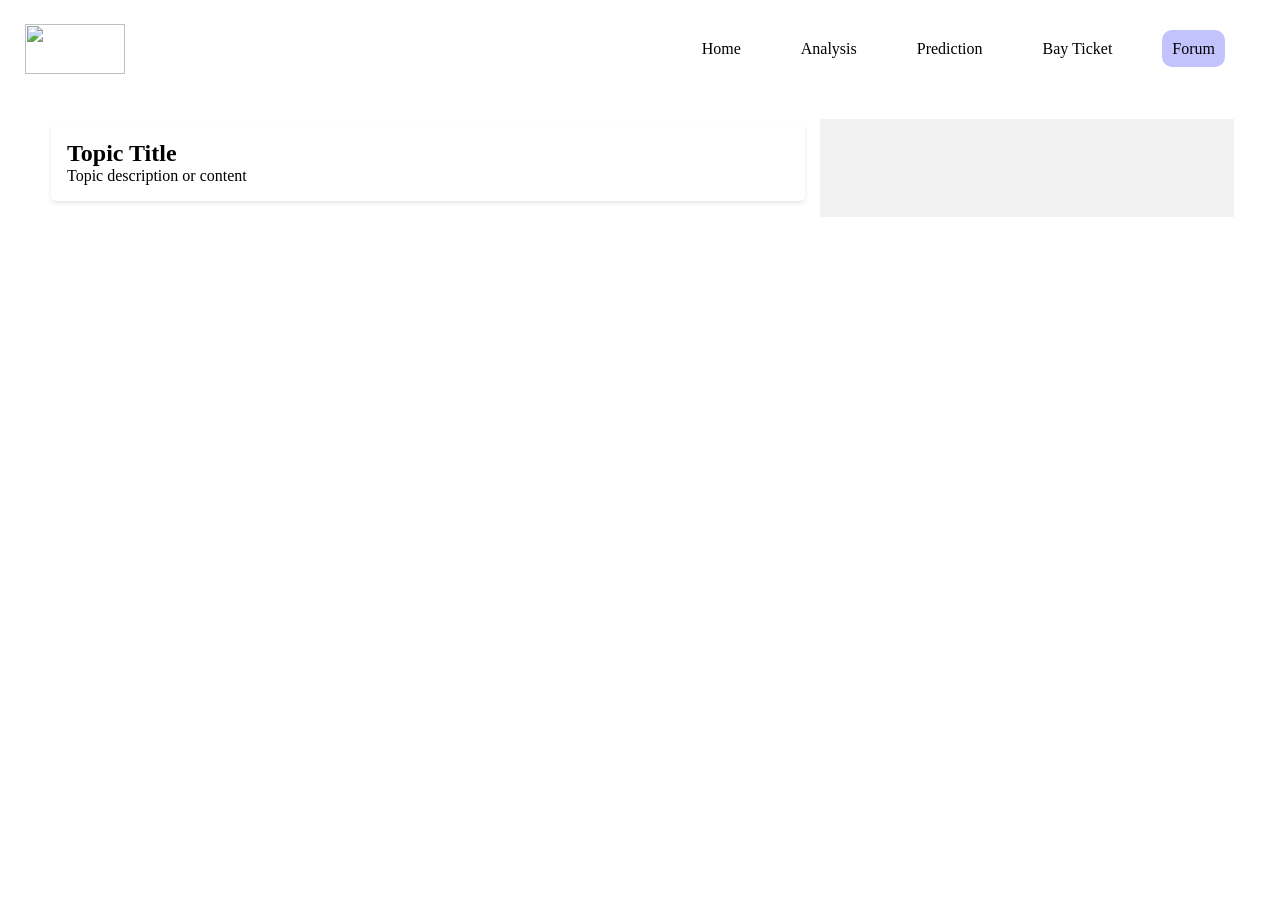
==== Forum/forum.html @ 18526cb8 "Add files via upload" ====
<!DOCTYPE html>
<html lang="en">
<head>
    <meta charset="UTF-8">
    <meta name="viewport" content="width=device-width, initial-scale=1.0">
    <link rel="stylesheet" href="forum.css">
    <title>Document</title>
</head>
<body>
    <div>
         <!-- Navigation bar -->
         <nav>
            <img height="50px" width="100px" class="pic" src="olympic_logo.jpg">
            <ul  class="navbar">
                <li><a href="/home/lander_page.html">Home</a></li>
                <li><a href="/Analysis/analysis.html">Analysis</a></li>
                <li><a href="/Prediction/prediction.html">Prediction</a></li>
                <li><a href="/Bay_Ticket/baytickets.html">Bay Ticket</a></li>
                <li ><a class="active" href="/Forum/forum.html">Forum</a></li>
            </ul>
        </nav>

    </div>
    <div>
        <main>
            <div class="forum-container">
              <div class="forum">

                <!-- Forum topics will be dynamically generated here -->
                <div class="topic">
                  <h2>Topic Title</h2>
                  <p>Topic description or content</p>
                </div>
              </div>
        
              <aside class="sidebar">
                
              </aside>
            </div>
          </main>
        
          <footer>
            <!-- Footer content here -->
          </footer>
    </div>
</body>
</html>
---- Forum/forum.css ----
*{
    margin: 5px;
    padding: 0%;
    box-sizing: border-box;
    }
    nav{
        display: flex;
        flex-wrap: wrap;
        align-items: center;
        background-color: white;
        justify-content: space-between;
    }
      ul{
        display: flex;
        flex-wrap: wrap;
        float: left ;
        padding: 10px; 
    }
    nav ul li,a{
        position: relative;
        background-color: white;
        padding: 10px;
        list-style-type: none;
        border-radius: 10px;
    }
    nav ul li a{
        text-decoration: none;
        cursor: pointer;
        color: black;
    }
    nav ul li a:hover,
    nav ul li a.active
    {
        background-color: #c2c2fc;
    }
      header {
        background-color: #333;
        color: #fff;
        text-align: center;
        padding: 1rem;
      }
      
      main {
        padding: 1rem;
      }
      
      .forum-container {
        display: flex;
        flex-wrap: wrap;
        justify-content: space-between;
      }
      
      .forum {
        flex: 2;
      }
      
      .topic {
        background-color: #fff;
        padding: 1rem;
        margin-bottom: 1rem;
        border-radius: 5px;
        box-shadow: 0 2px 4px rgba(0, 0, 0, 0.1);
      }
      
      .topic h2 {
        margin: 0;
        padding: 0;
        font-size: 1.5rem;
      }
      
      .topic p {
        margin: 0;
      }
      
      .sidebar {
        flex: 1;
        background-color: #f2f2f2;
        padding: 1rem;
      }
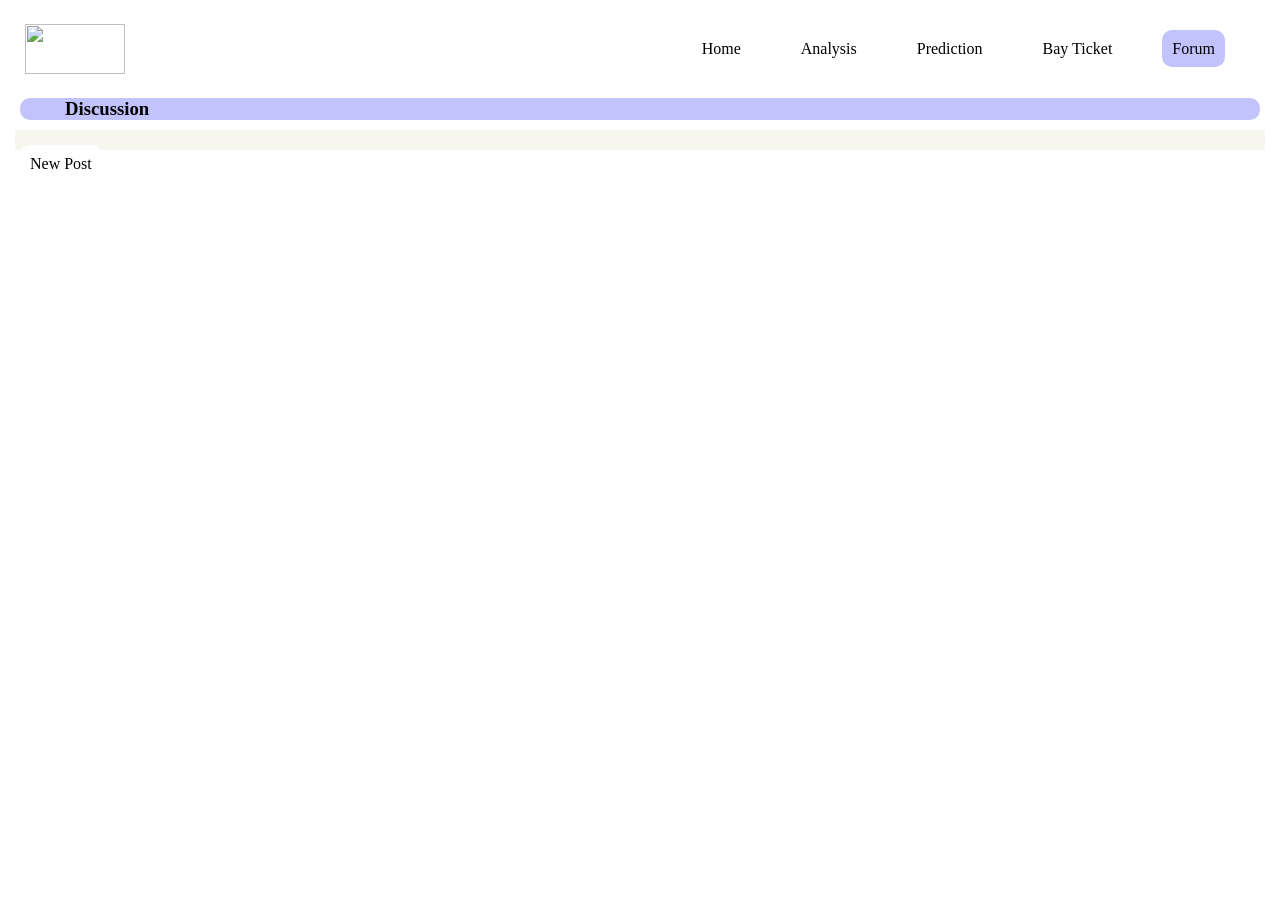
==== commit 67b5baa5: "Update forum.html" ====
--- a/Forum/forum.html
+++ b/Forum/forum.html
@@ -21,27 +21,87 @@
         </nav>
 
     </div>
-    <div>
-        <main>
-            <div class="forum-container">
-              <div class="forum">
 
-                <!-- Forum topics will be dynamically generated here -->
-                <div class="topic">
-                  <h2>Topic Title</h2>
-                  <p>Topic description or content</p>
-                </div>
-              </div>
-        
-              <aside class="sidebar">
-                
-              </aside>
-            </div>
-          </main>
-        
-          <footer>
-            <!-- Footer content here -->
-          </footer>
-    </div>
+    <!-- Disussion Forum -->
+    <div class="top-bar">
+          <h3>
+              Discussion
+          </h3>
+      </div>
+      <div class="main">
+          <ol>
+          </ol>
+      </div>
+      <div><a class="post" href="thread.html">New Post</a></div>
+      <script src="forum.js"></script>
+      <script>
+          console.log(threads);
+          var container = document.querySelector('ol');
+          for (let thread of threads) {
+              var html = `
+              <li class="row">
+                  <a class="thread" href="/thread.html?${thread.id}">
+                      <h4 class="title">
+                          ${thread.title}
+                      </h4>
+                      <div class="bottom">
+                          <p class="timestamp">
+                              ${new Date(thread.date).toLocaleString()}
+                          </p>
+                          <p class="comment-count">
+                              ${thread.comments.length} comments
+                          </p>
+                      </div>
+                  </a>
+              </li>
+              `
+              container.insertAdjacentHTML('beforeend', html);
+          }
+      </script>
+      <style>
+          .thread{
+              text-decoration: none;
+              color: black;
+          }
+          h1, h4, ol {
+              margin: 0;
+          }
+          p {
+              margin: 5px 0;
+          }
+          .top-bar {
+              margin: 10px;
+              background-color: #c2c2fc;
+              padding: 0 40px;
+              border-radius: 10px;
+          }
+          .main {
+              background-color: #F6F6EF;
+              padding: 10px 15px;
+          }
+          .row {
+              padding: 5px 0;
+          }
+          .bottom {
+              display: flex;
+              color: grey;
+              font-size: 12px;
+          }
+          .timestamp {
+              padding-right: 10px;
+          }
+          .post{
+            text-decoration: none;
+        cursor: pointer;
+        color: black;
+        padding: 10px;
+        border-radius: 10px;
+        background-color: white;
+        border: none;
+          }
+          .post:hover{
+            background-color: #c2c2fc;
+          }
+      </style>
 </body>
-</html>+</html>
